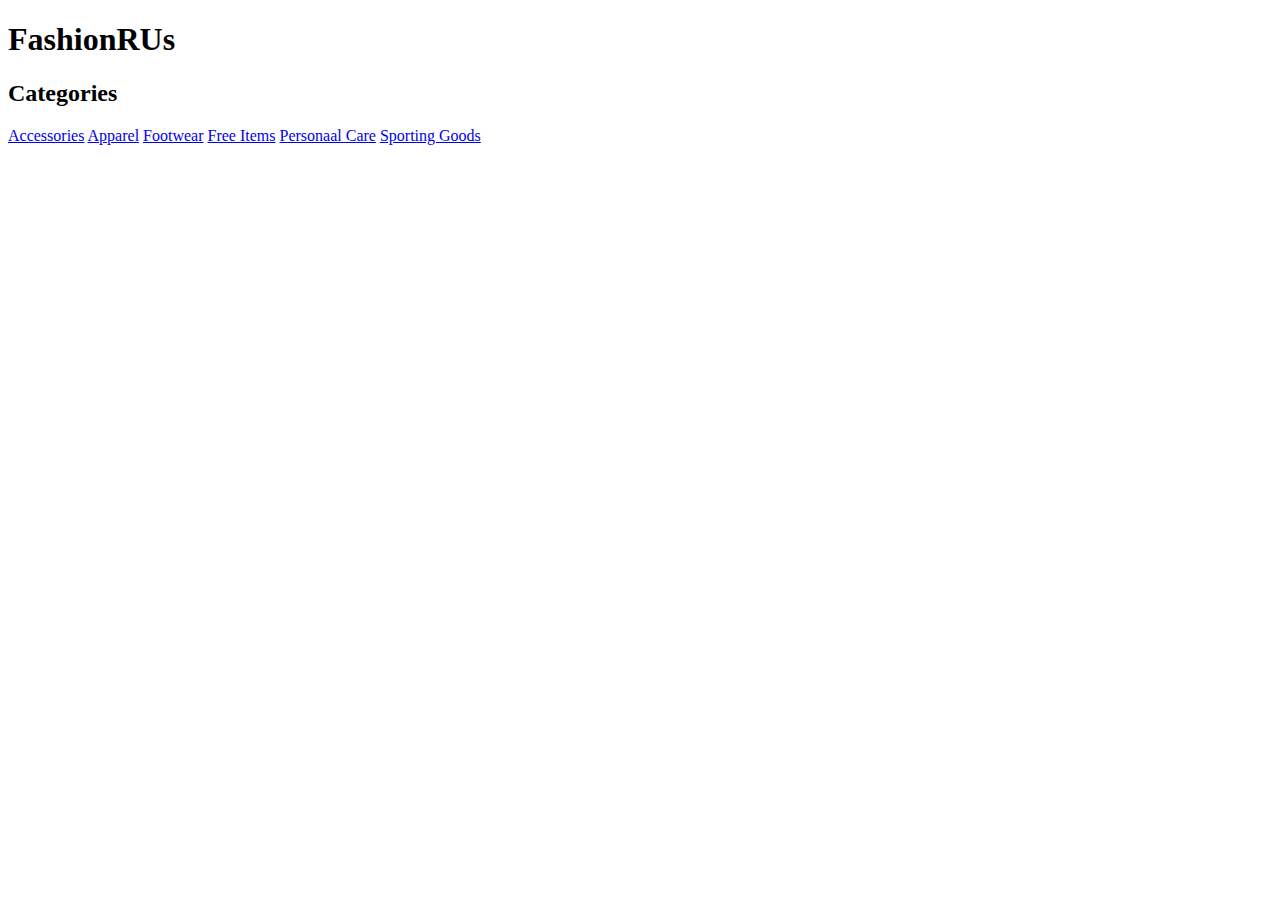
==== index.html @ d44e6236 "add: basic html on index" ====
<!DOCTYPE html>
<html lang="en">
  <head>
    <meta charset="UTF-8" />
    <meta name="viewport" content="width=device-width, initial-scale=1.0" />
    <title>Categories</title>
  </head>

  <body>
    <h1>FashionRUs</h1>

    <h2>Categories</h2>

    <container>
      <a href="produktliste.html">Accessories</a>
      <a href="produktliste.html">Apparel</a>
      <a href="produktliste.html">Footwear</a>
      <a href="produktliste.html">Free Items</a>
      <a href="produktliste.html">Personaal Care</a>
      <a href="produktliste.html">Sporting Goods</a>
    </container>
  </body>
</html>
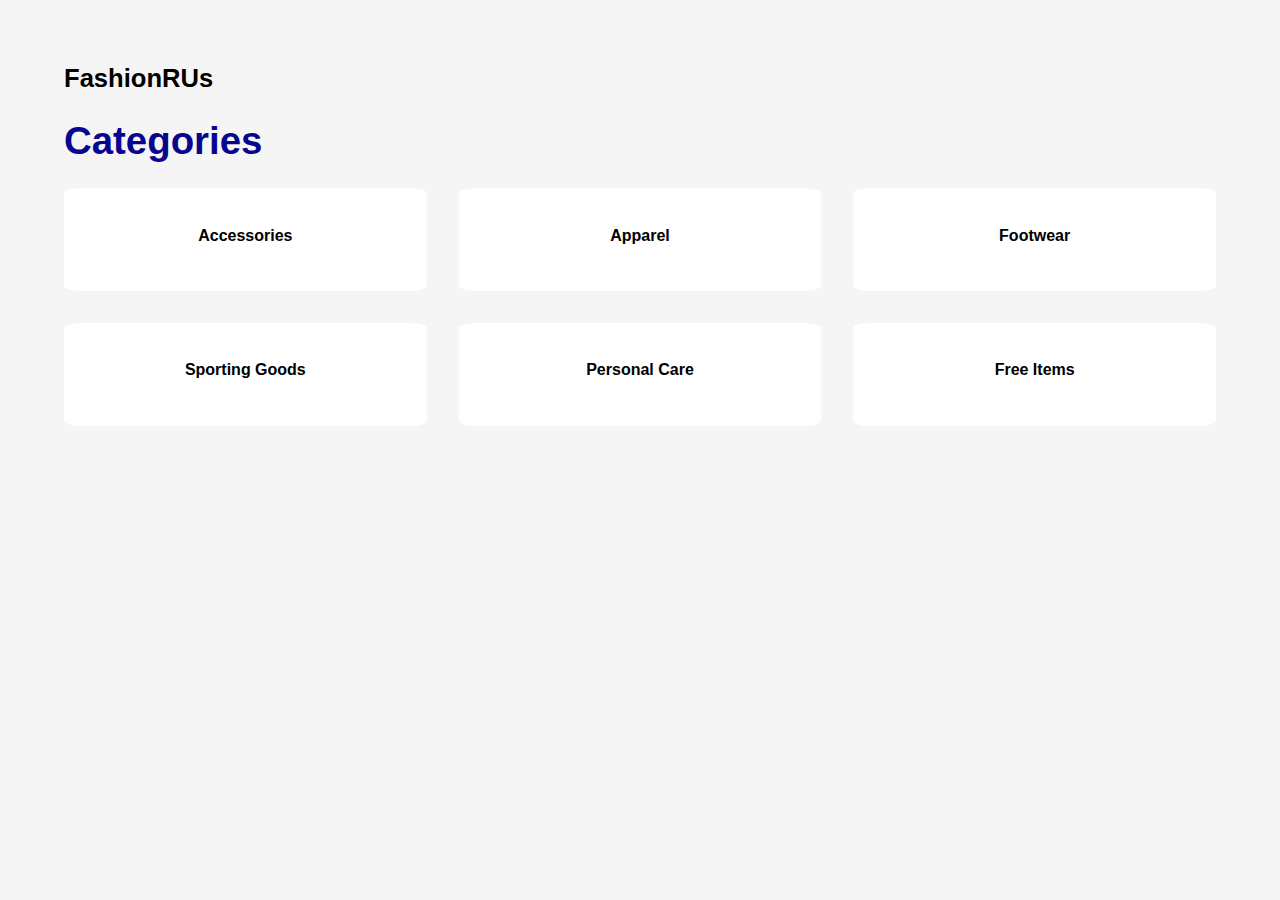
==== commit fa76faba: "add: all css" ====
--- a/index.html
+++ b/index.html
@@ -4,6 +4,8 @@
     <meta charset="UTF-8" />
     <meta name="viewport" content="width=device-width, initial-scale=1.0" />
     <title>Categories</title>
+
+    <link rel="stylesheet" href="general.css" />
   </head>
 
   <body>
@@ -11,13 +13,13 @@
 
     <h2>Categories</h2>
 
-    <container>
-      <a href="produktliste.html">Accessories</a>
-      <a href="produktliste.html">Apparel</a>
-      <a href="produktliste.html">Footwear</a>
-      <a href="produktliste.html">Free Items</a>
-      <a href="produktliste.html">Personaal Care</a>
-      <a href="produktliste.html">Sporting Goods</a>
+    <container class="categories">
+      <a href="produktliste.html">Accessories <img src="https://kea-alt-del.dk/t7/images/webp/640/15214.webp" alt="" /></a>
+      <a href="produktliste.html">Apparel <img src="https://kea-alt-del.dk/t7/images/webp/640/15345.webp" alt="" /></a>
+      <a href="produktliste.html">Footwear <img src="https://kea-alt-del.dk/t7/images/webp/640/1571.webp" alt="" /></a>
+      <a href="produktliste.html">Sporting Goods <img src="https://kea-alt-del.dk/t7/images/webp/640/1542.webp" alt="" /></a>
+      <a href="produktliste.html">Personal Care <img src="https://kea-alt-del.dk/t7/images/webp/640/15293.webp" alt="" /></a>
+      <a href="produktliste.html">Free Items <img src="https://kea-alt-del.dk/t7/images/webp/640/15340.webp" alt="" /></a>
     </container>
   </body>
 </html>
--- a/general.css
+++ b/general.css
@@ -0,0 +1,210 @@
+/*************** Reset *********************/
+* {
+  margin: 0;
+  padding: 0;
+  box-sizing: border-box;
+}
+
+img {
+  width: 100%;
+  height: auto;
+  display: block;
+}
+/*************** Reset *********************/
+
+body {
+  margin: auto;
+  padding: 5vw;
+  background-color: rgb(245, 245, 245);
+}
+
+h1 {
+  font-size: 2cqw;
+  padding-bottom: 2vw;
+
+  font-family: Arial, Helvetica, sans-serif;
+  font-weight: 800;
+}
+
+h2 {
+  font-size: 3cqw;
+  font-family: Arial, Helvetica, sans-serif;
+
+  color: rgb(6, 6, 143);
+}
+
+h3 {
+  font-family: Arial, Helvetica, sans-serif;
+}
+
+p {
+  font-family: Arial, Helvetica, sans-serif;
+}
+
+.categories {
+  display: grid;
+  grid-template-columns: repeat(3, 1fr);
+  gap: 2rem;
+
+  padding: 2vw 0vw;
+}
+
+.categories a {
+  padding: 3vw;
+  background-color: rgb(255, 255, 255);
+  border-radius: 5%;
+
+  text-align: center;
+
+  font-family: Arial, Helvetica, sans-serif;
+  text-decoration: none;
+  color: black;
+  font-weight: 600;
+}
+
+.categories a :hover {
+  scale: 1.04;
+}
+
+img {
+  padding-top: 0.5rem;
+}
+
+.productlist_grid {
+  display: grid;
+  grid-template-columns: repeat(4, 1fr);
+  gap: 2rem;
+  padding-top: 2rem;
+}
+
+.productlist_subgrid {
+  display: grid;
+  grid-template-columns: 1fr 1fr;
+}
+
+.productlist_subgrid a,
+h3 {
+  grid-column: 1 / span 2;
+}
+
+.productlist_subgrid a {
+  padding-bottom: 1rem;
+}
+
+.productlist_subgrid a:hover {
+  scale: 1.04;
+}
+
+.productlist_subgrid p:first-of-type {
+  color: rgb(197, 197, 197);
+  padding-bottom: 1rem;
+  grid-column: 1 / span 2;
+}
+
+.productlist_subgrid p:last-of-type {
+  font-weight: 800;
+  grid-column: 1 / span 1;
+  grid-row: 4;
+}
+
+.sale {
+  text-align: right;
+  margin-right: 1rem;
+  grid-row: 4;
+  grid-column: 2 / span 1;
+
+  color: red;
+  font-weight: 800;
+}
+
+.prev {
+  text-decoration: line-through;
+}
+
+.now {
+  margin-right: 1rem;
+  grid-row: 4;
+  grid-column: 2 / span 1;
+
+  color: red;
+  font-weight: 800;
+}
+
+.product_grid {
+  display: grid;
+  grid-template-columns: 1fr 2fr;
+  gap: 2rem;
+}
+
+.product_grid img {
+  width: 32vw;
+}
+
+.product_info {
+  margin-top: 5vw;
+}
+
+.product_info h1 {
+  font-size: 3.5cqw;
+}
+
+.product_info h4 {
+  font-size: 2cqw;
+  color: rgb(197, 197, 197);
+  margin-top: -1.5rem;
+  margin-bottom: 5rem;
+
+  font-family: Arial, Helvetica, sans-serif;
+}
+
+.product_info h3 {
+  font-size: 1.5cqw;
+}
+
+.product_info button {
+  padding: 1.5vw;
+  margin-top: 1vw;
+  font-size: 2cqw;
+  border-radius: 20px;
+  border: none;
+  background-color: rgb(197, 197, 197);
+}
+
+.product_info button:hover {
+  background-color: rgb(7, 7, 167);
+  cursor: pointer;
+  color: aliceblue;
+}
+
+.product_info button:focus-within {
+  background-color: rgb(7, 7, 167);
+  color: aliceblue;
+}
+
+.size {
+  display: flex;
+  margin-bottom: 5vw;
+  gap: 2rem;
+  margin-top: -1vw;
+}
+
+.size button {
+  font-size: 2.5cqw;
+  background-color: rgb(245, 245, 245);
+  border: none;
+
+  padding: 0vw;
+}
+
+.size button:hover {
+  color: rgb(7, 7, 167);
+  background-color: rgb(245, 245, 245);
+  cursor: pointer;
+  font-weight: 600;
+}
+
+.size button:focus {
+  color: rgb(7, 7, 167);
+  background-color: rgb(245, 245, 245);
+  font-weight: 600;
+}
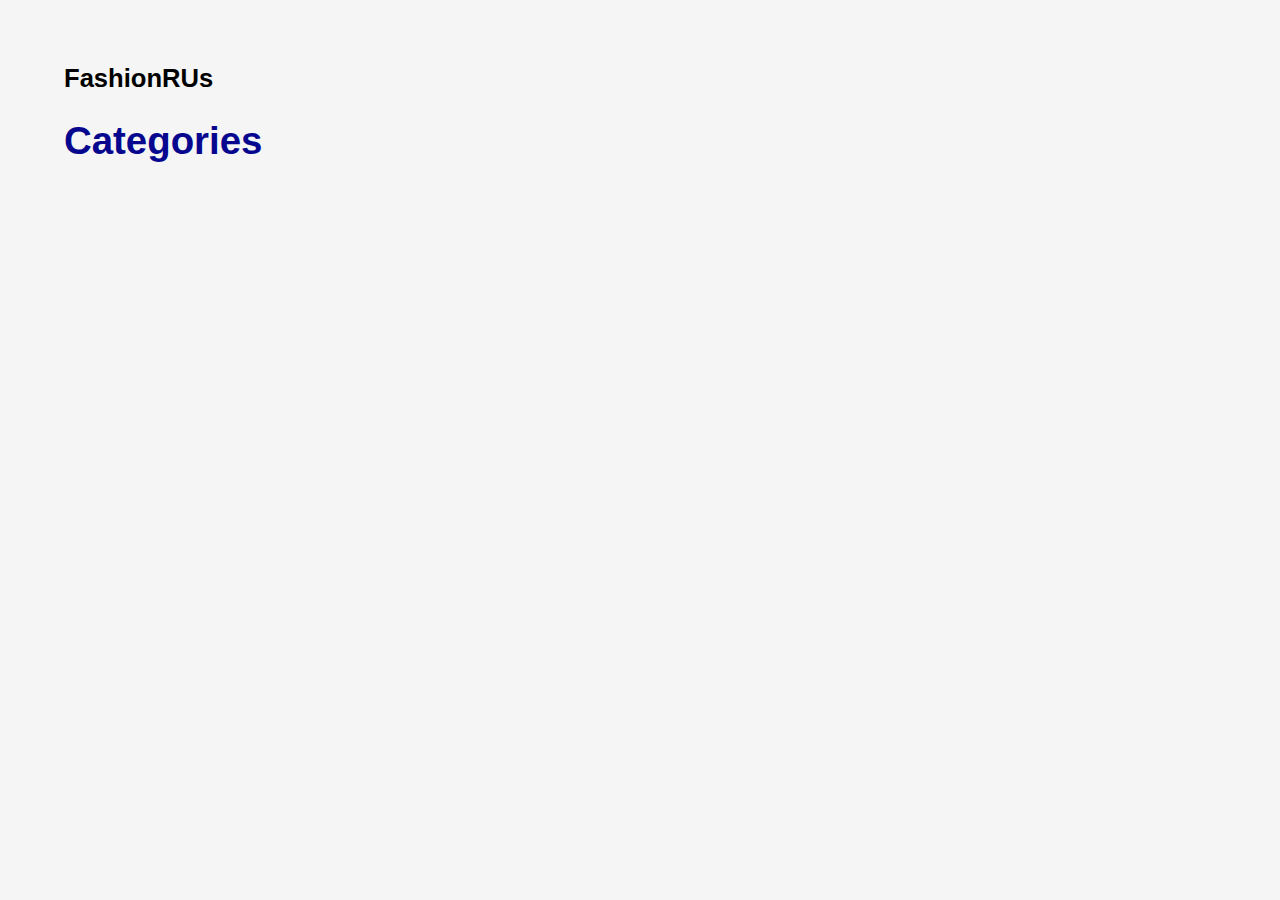
==== commit 9f60eecf: "add: dynamic js to index" ====
--- a/index.html
+++ b/index.html
@@ -14,12 +14,14 @@
     <h2>Categories</h2>
 
     <container class="categories">
-      <a href="produktliste.html">Accessories <img src="https://kea-alt-del.dk/t7/images/webp/640/15214.webp" alt="" /></a>
+      <!-- <a href="produktliste.html">Accessories <img src="https://kea-alt-del.dk/t7/images/webp/640/15214.webp" alt="" /></a>
       <a href="produktliste.html">Apparel <img src="https://kea-alt-del.dk/t7/images/webp/640/15345.webp" alt="" /></a>
       <a href="produktliste.html">Footwear <img src="https://kea-alt-del.dk/t7/images/webp/640/1571.webp" alt="" /></a>
       <a href="produktliste.html">Sporting Goods <img src="https://kea-alt-del.dk/t7/images/webp/640/1542.webp" alt="" /></a>
       <a href="produktliste.html">Personal Care <img src="https://kea-alt-del.dk/t7/images/webp/640/15293.webp" alt="" /></a>
-      <a href="produktliste.html">Free Items <img src="https://kea-alt-del.dk/t7/images/webp/640/15340.webp" alt="" /></a>
+      <a href="produktliste.html">Free Items <img src="https://kea-alt-del.dk/t7/images/webp/640/15340.webp" alt="" /></a> -->
     </container>
+
+    <script src="index.js"></script>
   </body>
 </html>
